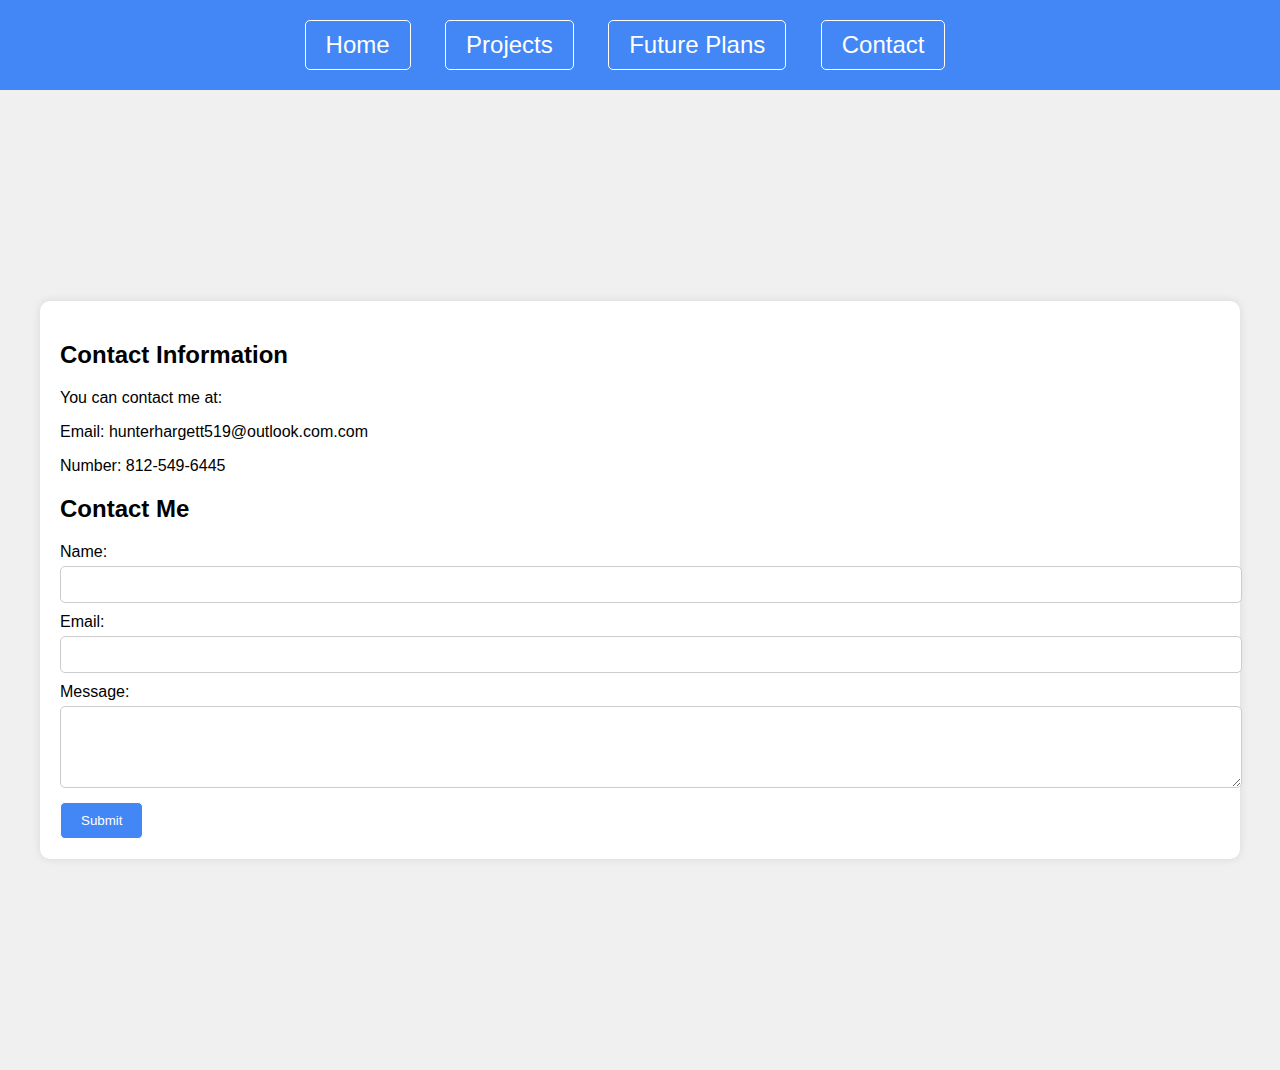
==== contact.html @ c53ae4ac "Different styles and separated content to fit page requirment" ====
<!DOCTYPE html>
<html lang="en">
<head>
    <meta charset="UTF-8">
    <meta name="viewport" content="width=device-width, initial-scale=1.0">
    <title>Contact</title>
    <link rel="stylesheet" href="styles.css">
</head>
<body>
    <header>
        <nav>
            <ul>
                <li><button type="button" class="btn btn-light"><a href="index.html">Home</a></button></li>
                <li><button type="button" class="btn btn-light"><a href="projects.html">Projects</a></button></li>
                <li><button type="button" class="btn btn-light"><a href="future.html">Future Plans</a></button></li>
                <li><button type="button" class="btn btn-light"><a href="contact.html">Contact</a></button></li>
            </ul>
        </nav>
    </header>
    <main>
        <div id="contact-form">
            <h2>Contact Information</h2>
            <p>You can contact me at:</p>
            <p>Email: hunterhargett519@outlook.com.com</p>
            <p>Number: 812-549-6445</p>
            <h2>Contact Me</h2>
            <form id="form" onsubmit="handleSubmit(event)">
                <label for="name">Name:</label>
                <input type="text" id="name" required>
                <label for="email">Email:</label>
                <input type="email" id="email" required>
                <label for="message">Message:</label>
                <textarea id="message" rows="4" required></textarea>
                <button type="submit">Submit</button>
            </form>
        </div>
        <script src="script.js"></script>
    </main>
</body>
</html>
---- styles.css ----
body {
    font-family: Arial, sans-serif;
    background-color: #f0f0f0;
    margin: 0;
    padding: 0;
}

header {
    background-color: #4287f5;
    color: #fff;
    padding: 20px 0;
}

nav ul {
    list-style-type: none;
    margin: 0;
    padding: 0;
    text-align: center;
}

nav ul li {
    display: inline;
    margin-right: 20px;
}

nav ul li a {
    color: #fff;
    text-decoration: none;
    font-size: x-large;
}

main {
    padding: 20px;
}

#logos {
    list-style-type: none;
    margin: 0;
    padding: 0;
    text-align: center;
}

#logos li {
    display: inline;
    margin-right: 20px;
}

#sictc-logo {
    margin: 1.25em;
}

#reitz-logo {
    margin: .25em;
}

#about-section {
    text-align: center;
    background-color: #fff;
    padding: 20px;
    border-radius: 10px;
    box-shadow: 0 0 10px rgba(0, 0, 0, 0.1);
}

#contact-form {
    background-color: #fff;
    padding: 20px;
    border-radius: 10px;
    box-shadow: 0 0 10px rgba(0, 0, 0, 0.1);
}

label {
    display: block;
    margin-bottom: 5px;
}

input[type="text"],
input[type="email"],
textarea {
    width: 100%;
    padding: 10px;
    margin-bottom: 10px;
    border: 1px solid #ccc;
    border-radius: 5px;
}

button {
    padding: 10px 20px;
    background-color: #4287f5;
    color: #fff;
    border: #fff;
    border-style: solid;
    border-width: .1em;
    border-radius: 5px;
    cursor: pointer;
}

button:hover {
    background-color: #3369d8;
}

@media only screen and (min-width: 768px) {
    nav ul li {
        display: inline;
        margin-right: 30px;
    }
    
    main {
        padding: 40px;
    }

}

html, body {
    height: 100%;
}

main {
    min-height: 100vh;
    display: flex;
    flex-direction: column;
    justify-content: center;
}
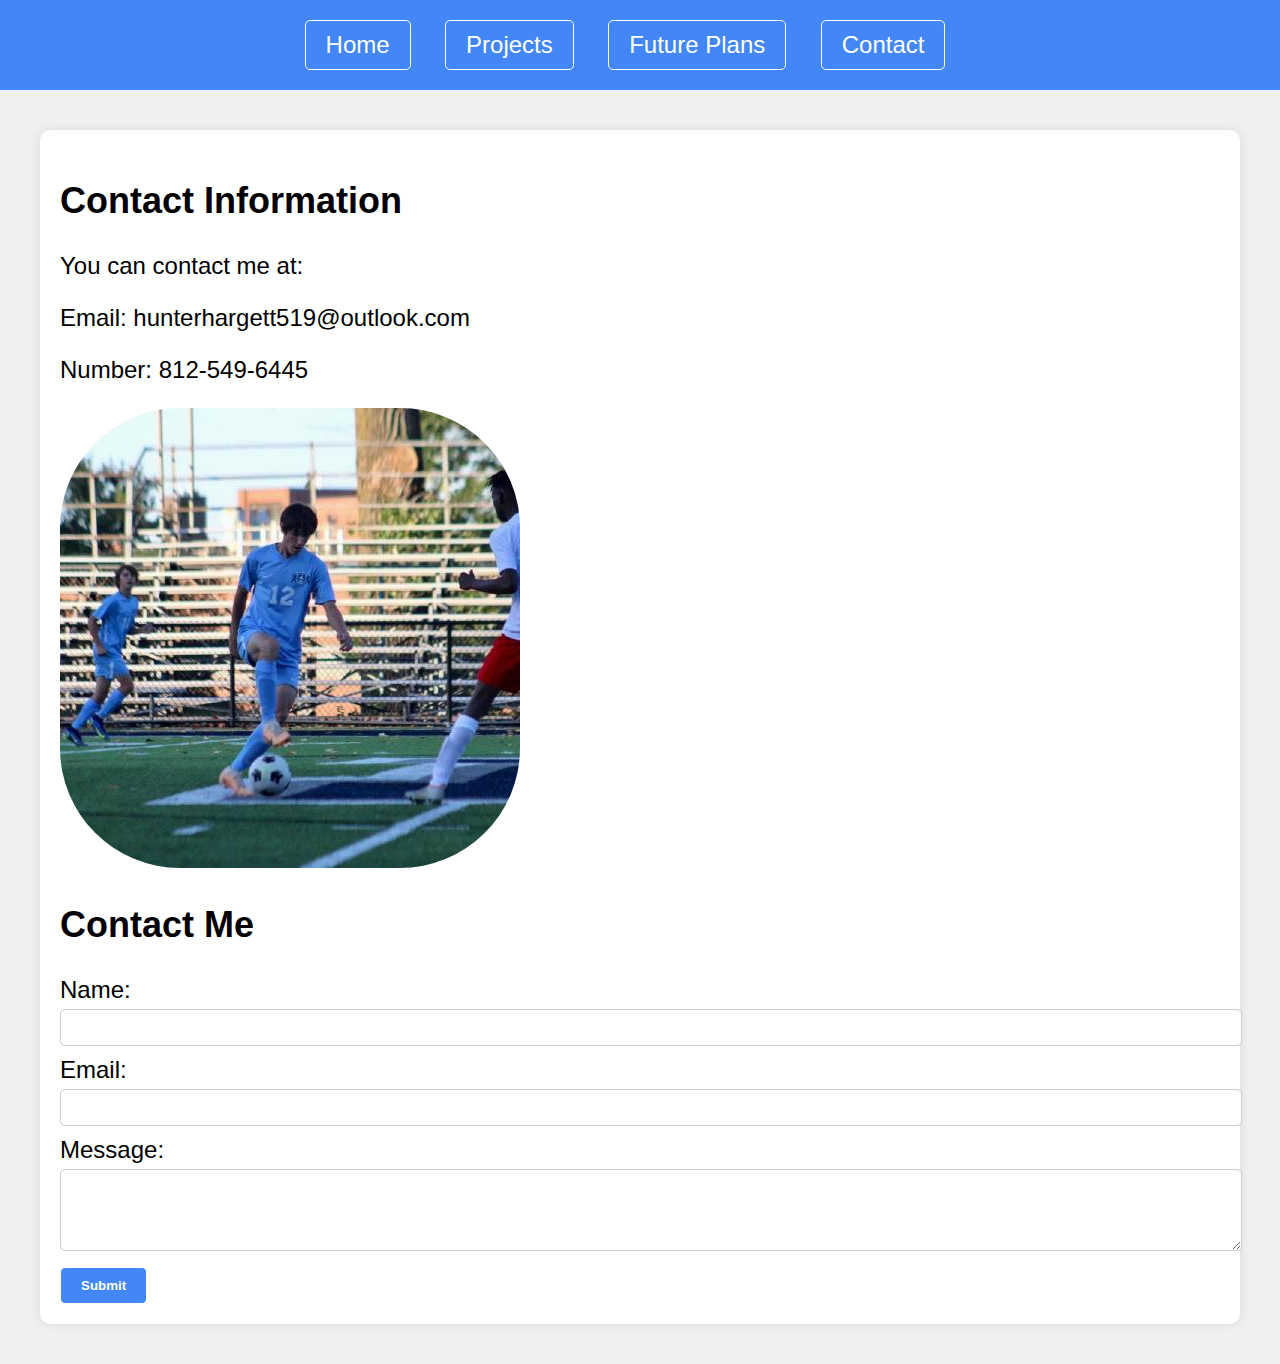
==== commit 3c9df0dc: "Final commmit" ====
--- a/contact.html
+++ b/contact.html
@@ -21,8 +21,9 @@
         <div id="contact-form">
             <h2>Contact Information</h2>
             <p>You can contact me at:</p>
-            <p>Email: hunterhargett519@outlook.com.com</p>
+            <p>Email: hunterhargett519@outlook.com</p>
             <p>Number: 812-549-6445</p>
+            <img src="assets/soccerPic.jpg" alt="Picture Of Me" style="border-radius: 5em;">
             <h2>Contact Me</h2>
             <form id="form" onsubmit="handleSubmit(event)">
                 <label for="name">Name:</label>
@@ -31,7 +32,7 @@
                 <input type="email" id="email" required>
                 <label for="message">Message:</label>
                 <textarea id="message" rows="4" required></textarea>
-                <button type="submit">Submit</button>
+                <button type="submit"><strong>Submit</strong></button>
             </form>
         </div>
         <script src="script.js"></script>
--- a/styles.css
+++ b/styles.css
@@ -47,18 +47,42 @@
 
 #sictc-logo {
     margin: 1.25em;
+    width: 20%;
+    height: 10%;
 }
 
 #reitz-logo {
     margin: .25em;
+    width: 20%;
+    height: 10%;
 }
 
-#about-section {
+#about-section,
+#future-section,
+#projects-section {
     text-align: center;
+    font-size: x-large;
     background-color: #fff;
     padding: 20px;
     border-radius: 10px;
     box-shadow: 0 0 10px rgba(0, 0, 0, 0.1);
+    list-style-type: none;
+}
+
+#project-sub {
+    background-color: #4287f5;  
+    border-radius: 1em;
+    padding: .5em;
+    color: #fff;
+}
+
+#project-sub ul {
+    list-style-type: none;
+}
+
+#project-sub ul li a {
+    text-decoration: none;
+    font-size: x-large;
 }
 
 #contact-form {
@@ -66,6 +90,7 @@
     padding: 20px;
     border-radius: 10px;
     box-shadow: 0 0 10px rgba(0, 0, 0, 0.1);
+    font-size: x-large;
 }
 
 label {
